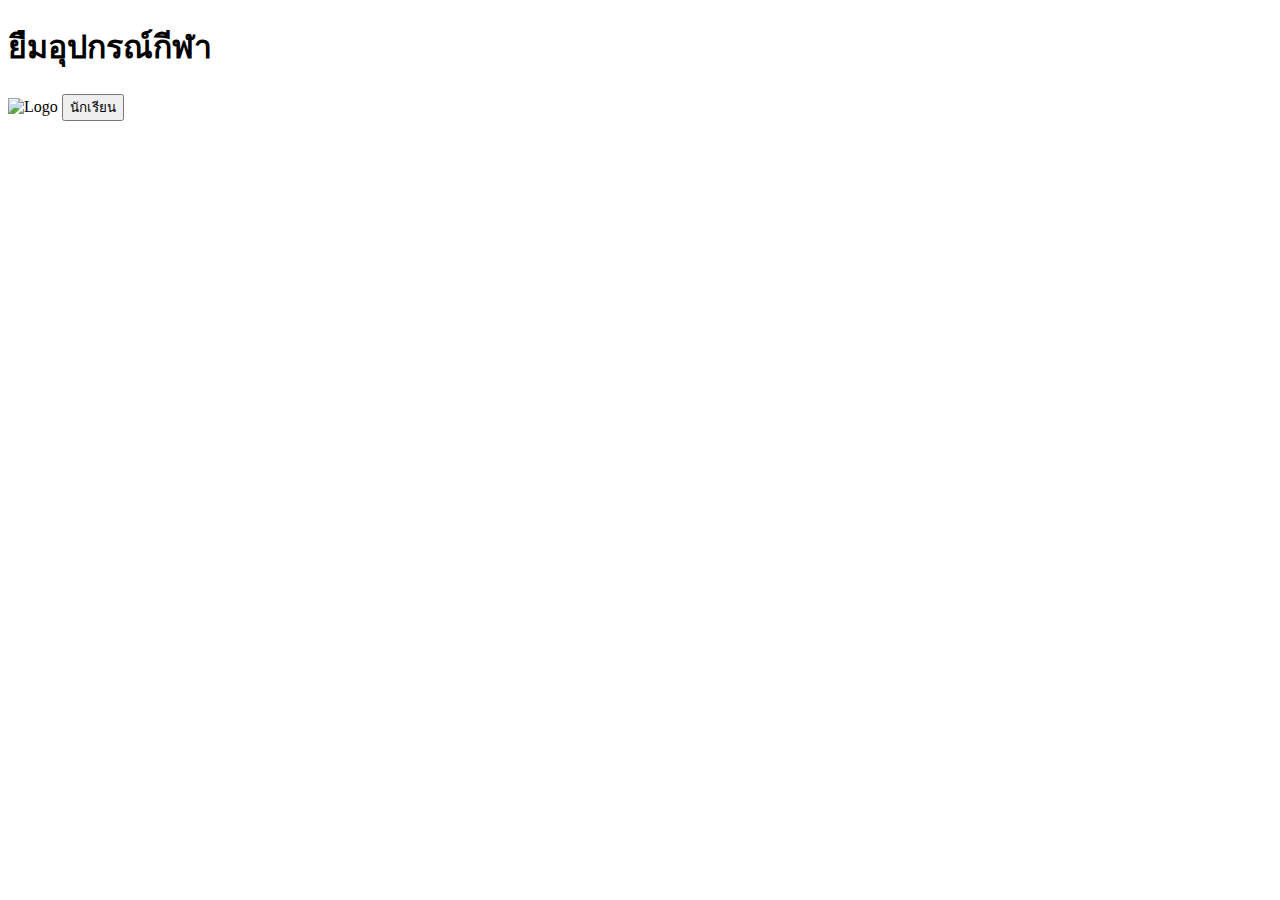
==== index.html @ 50715108 "12" ====
<!DOCTYPE html>
<html lang="en">
<head>
    <meta charset="UTF-8">
    <meta name="viewport" content="width=device-width, initial-scale=1.0">
    <title>ยืมอุปกรณ์กีฬา</title>
    <link rel="stylesheet" href="style.css">
</head>
<body>
    <div class="container">
        <h1>ยืมอุปกรณ์กีฬา</h1>
        <img src="img/unnamed.png" alt="Logo" class="logo">
        <a href="1.html"><button class="btn">นักเรียน</button></a>

    </div>
</body>
</html>
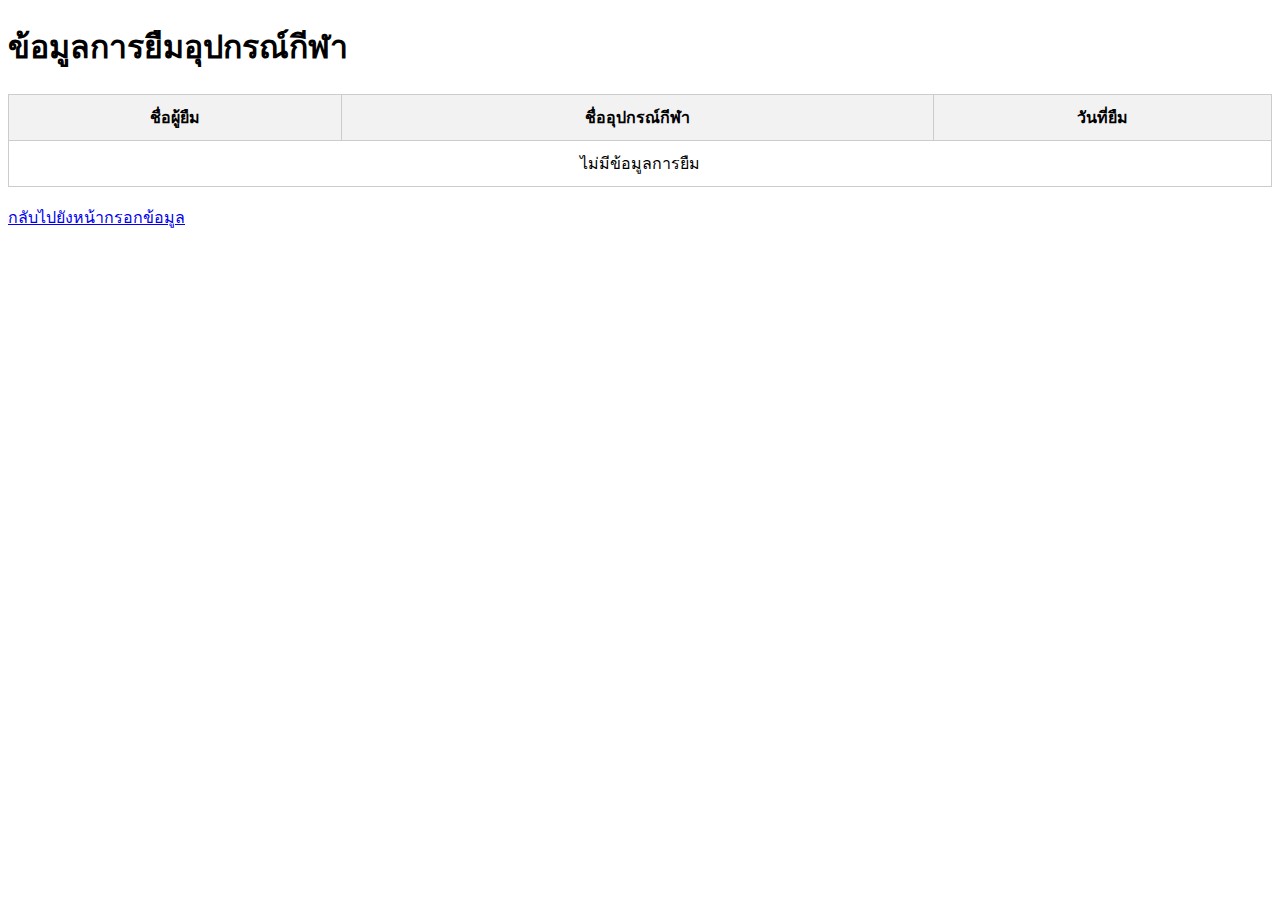
==== commit cc273693: "dqwe12" ====
--- a/index.html
+++ b/index.html
@@ -1,18 +1,44 @@
 <!DOCTYPE html>
-<html lang="en">
+<html lang="th">
 <head>
-    <meta charset="UTF-8">
-    <meta name="viewport" content="width=device-width, initial-scale=1.0">
-    <title>ยืมอุปกรณ์กีฬา</title>
-    <link rel="stylesheet" href="style.css">
+  <meta charset="UTF-8">
+  <meta name="viewport" content="width=device-width, initial-scale=1.0">
+  <title>ข้อมูลการยืมอุปกรณ์กีฬา</title>
+  <style>
+    /* เพิ่มสไตล์เพื่อทำให้ตารางดูสวยงาม */
+    table {
+      width: 100%;
+      border-collapse: collapse;
+      margin-top: 20px;
+    }
+    th, td {
+      padding: 10px;
+      text-align: center;
+      border: 1px solid #ccc;
+    }
+    th {
+      background-color: #f2f2f2;
+    }
+  </style>
+  <script src="4.js" defer></script> <!-- เชื่อมโยงกับไฟล์ records.js -->
 </head>
 <body>
-    <div class="container">
-        <h1>ยืมอุปกรณ์กีฬา</h1>
-        <img src="img/unnamed.png" alt="Logo" class="logo">
-        <a href="1.html"><button class="btn">นักเรียน</button></a>
-
-    </div>
+  <h1>ข้อมูลการยืมอุปกรณ์กีฬา</h1>
+  
+  <table id="borrow-table">
+    <thead>
+      <tr>
+        <th>ชื่อผู้ยืม</th>
+        <th>ชื่ออุปกรณ์กีฬา</th>
+        <th>วันที่ยืม</th>
+      </tr>
+    </thead>
+    <tbody>
+      <!-- ข้อมูลการยืมจะถูกเพิ่มที่นี่ -->
+    </tbody>
+  </table>
+  
+  <br>
+  <a href="1.html">กลับไปยังหน้ากรอกข้อมูล</a>
 </body>
 </html>
-
